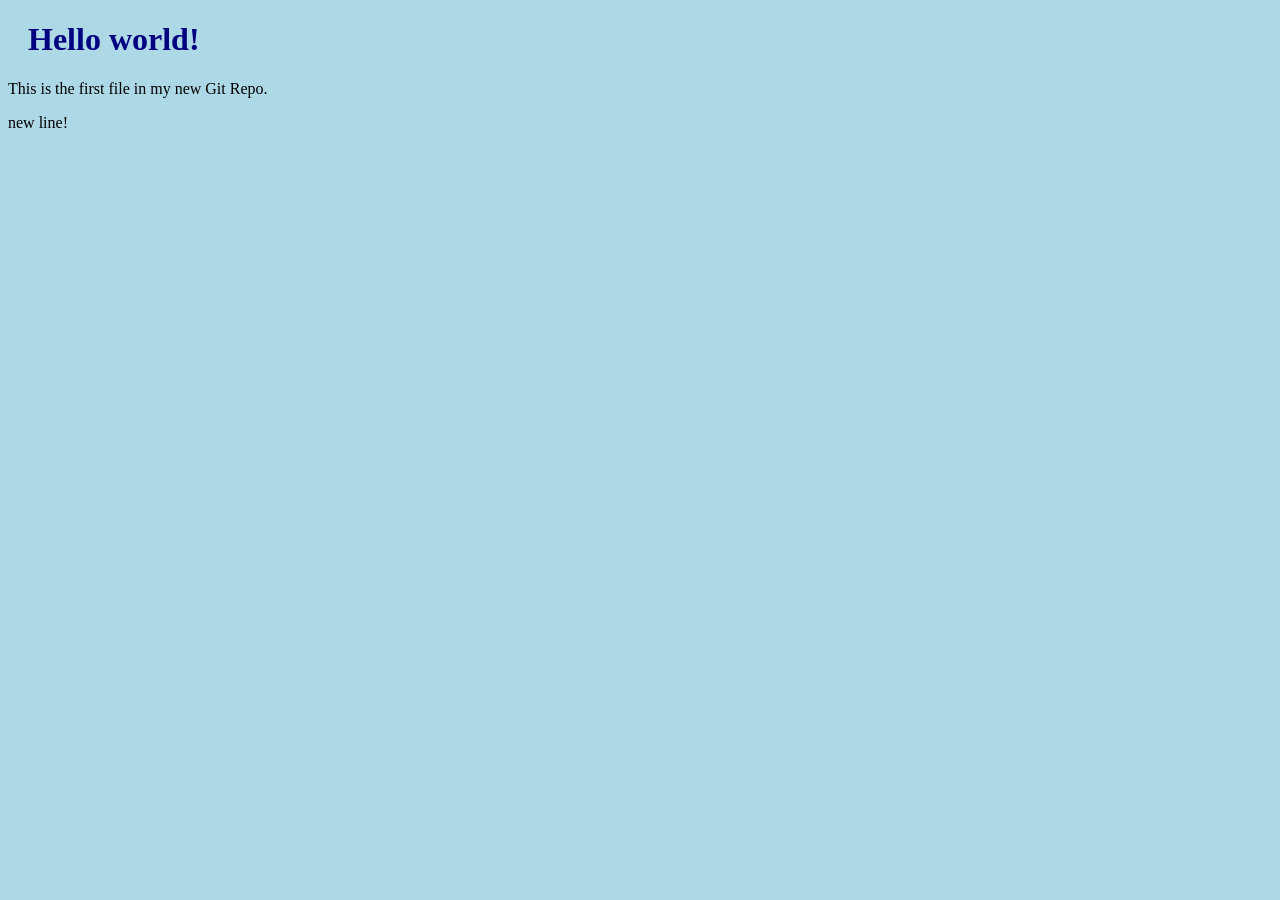
==== index.html @ baff513d "updated index.html with new line" ====
<!DOCTYPE html>
<html>
<head>
<title>Hello World!</title>
<link rel="stylesheet" href="bluestyle.css">
</head>
<body>

<h1>Hello world!</h1>
<p>This is the first file in my new Git Repo.</p>
<p>new line!</p>

</body>
</html>
---- bluestyle.css ----
body {
background-color: lightblue;
}

h1 {
color: navy;
margin-left: 20px;
}
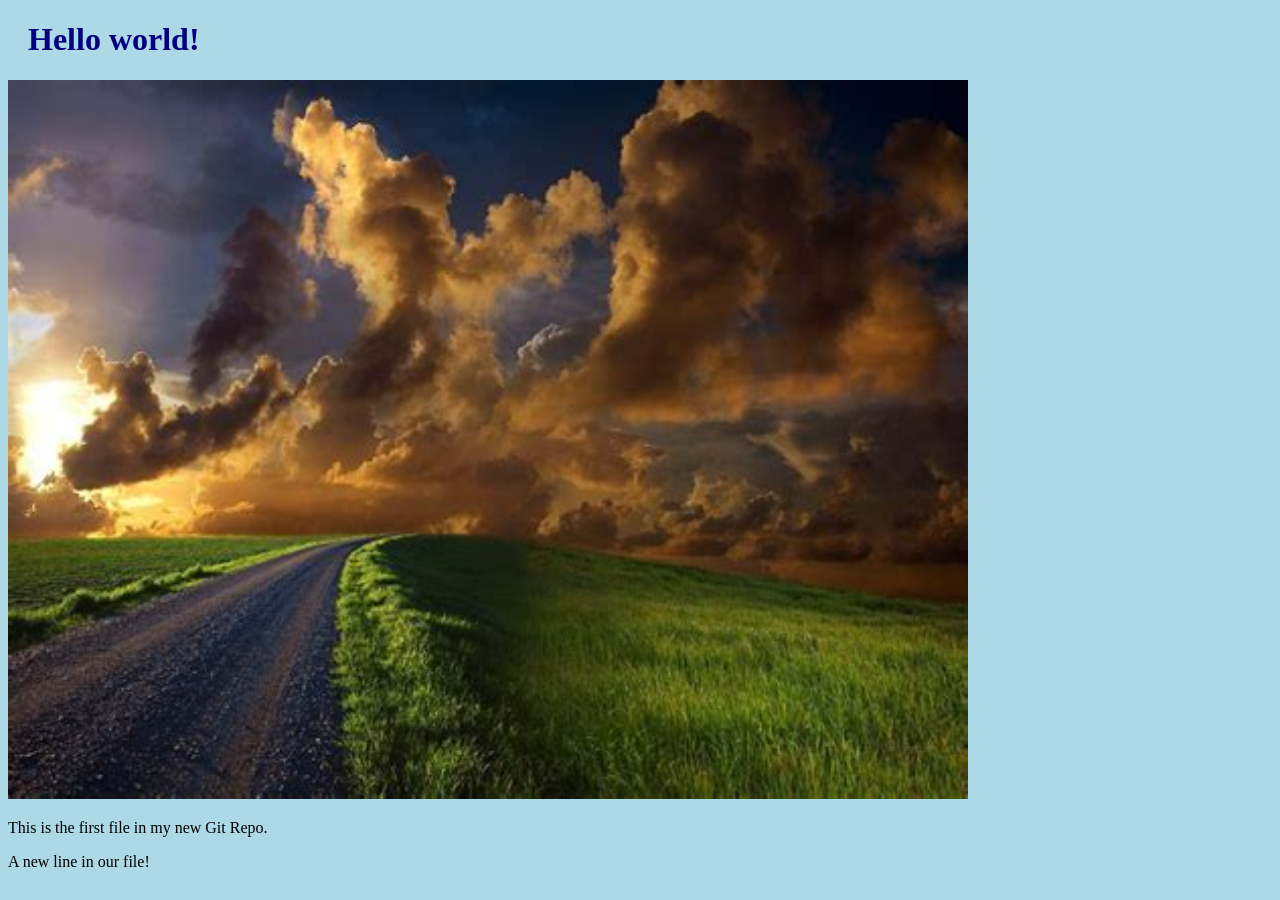
==== commit f29eceb5: "Added image to index.html" ====
--- a/index.html
+++ b/index.html
@@ -1,4 +1,4 @@
-<!DOCTYPE html>
+ <!DOCTYPE html>
 <html>
 <head>
 <title>Hello World!</title>
@@ -7,8 +7,10 @@
 <body>
 
 <h1>Hello world!</h1>
+<div><img src="img_hello_world.jpg" alt="Hello World from Space"
+style="width:100%;max-width:960px"></div>
 <p>This is the first file in my new Git Repo.</p>
-<p>new line!</p>
+<p>A new line in our file!</p>
 
 </body>
 </html> 
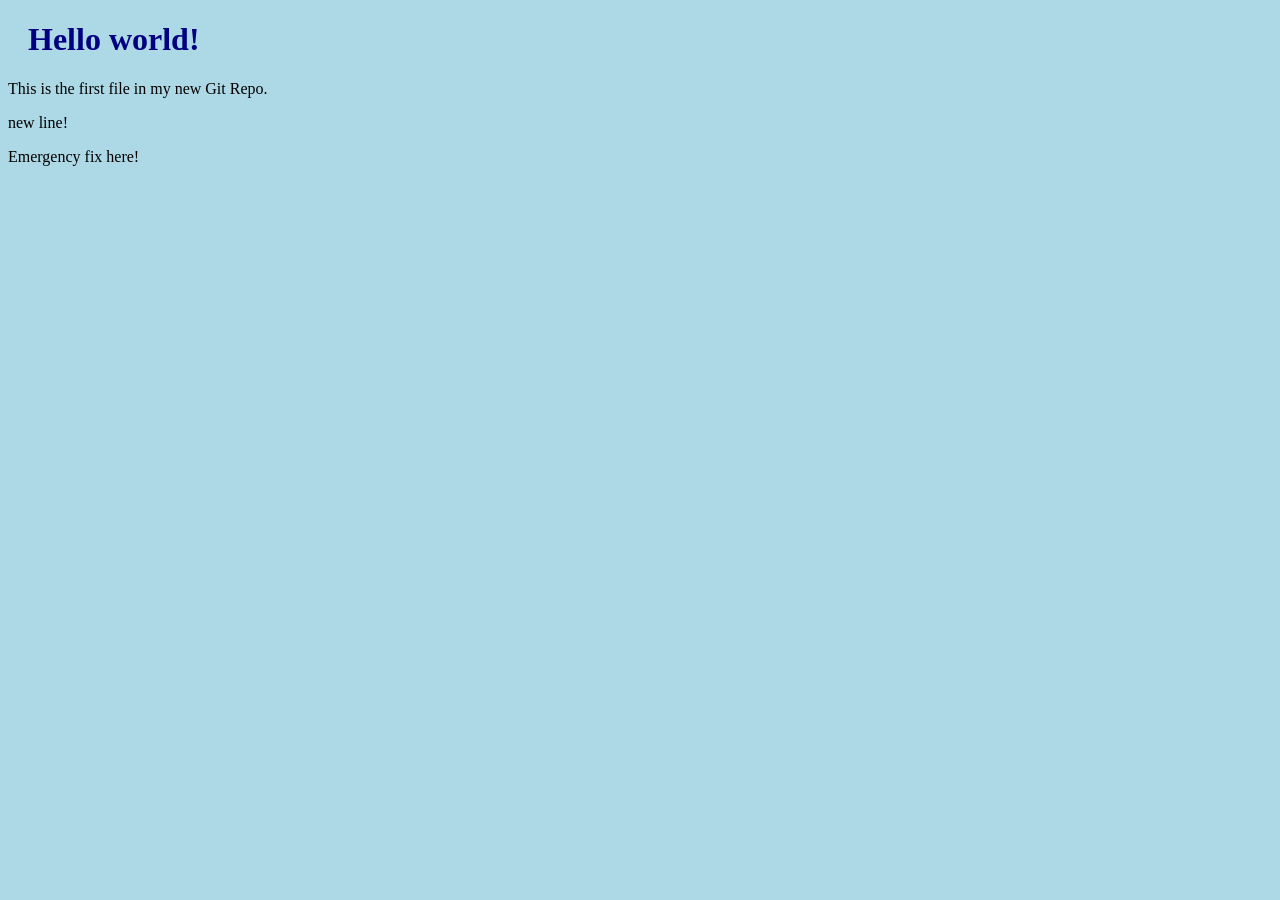
==== commit 49a4a2b5: "updated index.html with emergency fix" ====
--- a/index.html
+++ b/index.html
@@ -1,4 +1,4 @@
- <!DOCTYPE html>
+<!DOCTYPE html>
 <html>
 <head>
 <title>Hello World!</title>
@@ -7,10 +7,9 @@
 <body>
 
 <h1>Hello world!</h1>
-<div><img src="img_hello_world.jpg" alt="Hello World from Space"
-style="width:100%;max-width:960px"></div>
 <p>This is the first file in my new Git Repo.</p>
-<p>A new line in our file!</p>
+<p>new line!</p>
+<p>Emergency fix here!</p>
 
 </body>
 </html> 
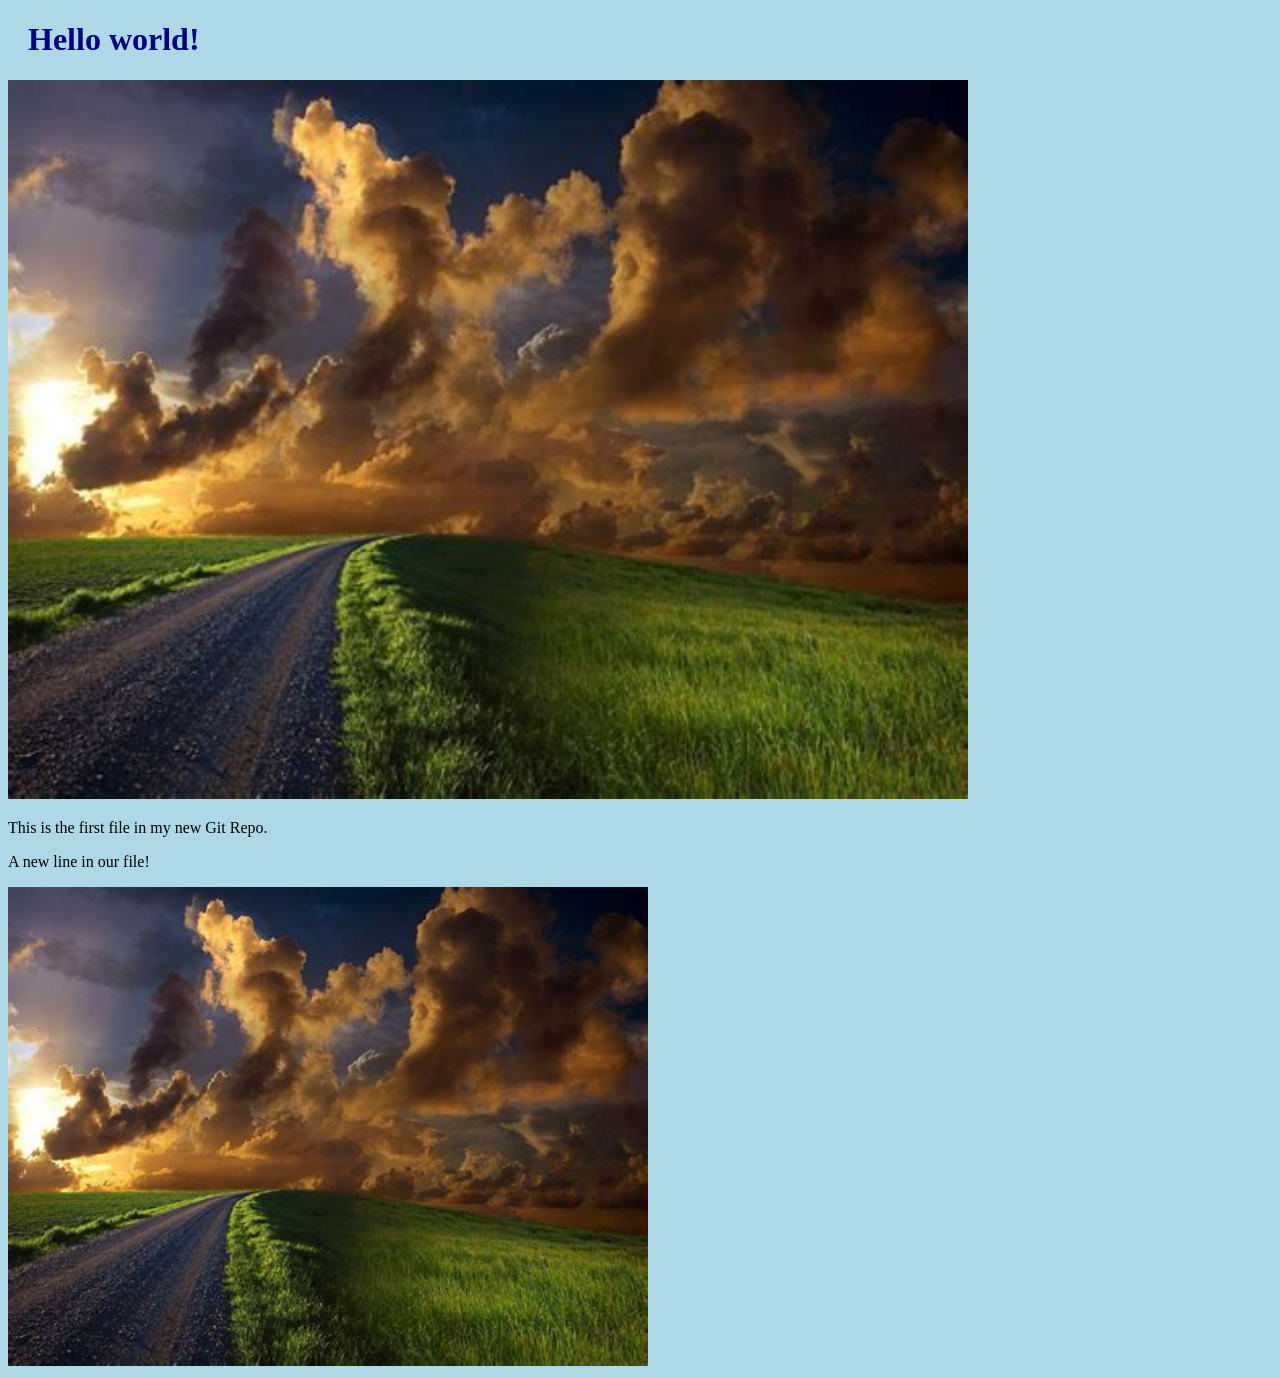
==== commit 55f3d7f6: "Added another image" ====
--- a/index.html
+++ b/index.html
@@ -1,4 +1,4 @@
-<!DOCTYPE html>
+ <!DOCTYPE html>
 <html>
 <head>
 <title>Hello World!</title>
@@ -7,9 +7,11 @@
 <body>
 
 <h1>Hello world!</h1>
+<div><img src="img_hello_world.jpg" alt="Hello World from Space"
+style="width:100%;max-width:960px"></div>
 <p>This is the first file in my new Git Repo.</p>
-<p>new line!</p>
-<p>Emergency fix here!</p>
+<p>A new line in our file!</p>
+<div><img src="img_hello_git.jpg" alt="Hello Git" style="width:100%;max-width:640px"></div>
 
 </body>
 </html> 
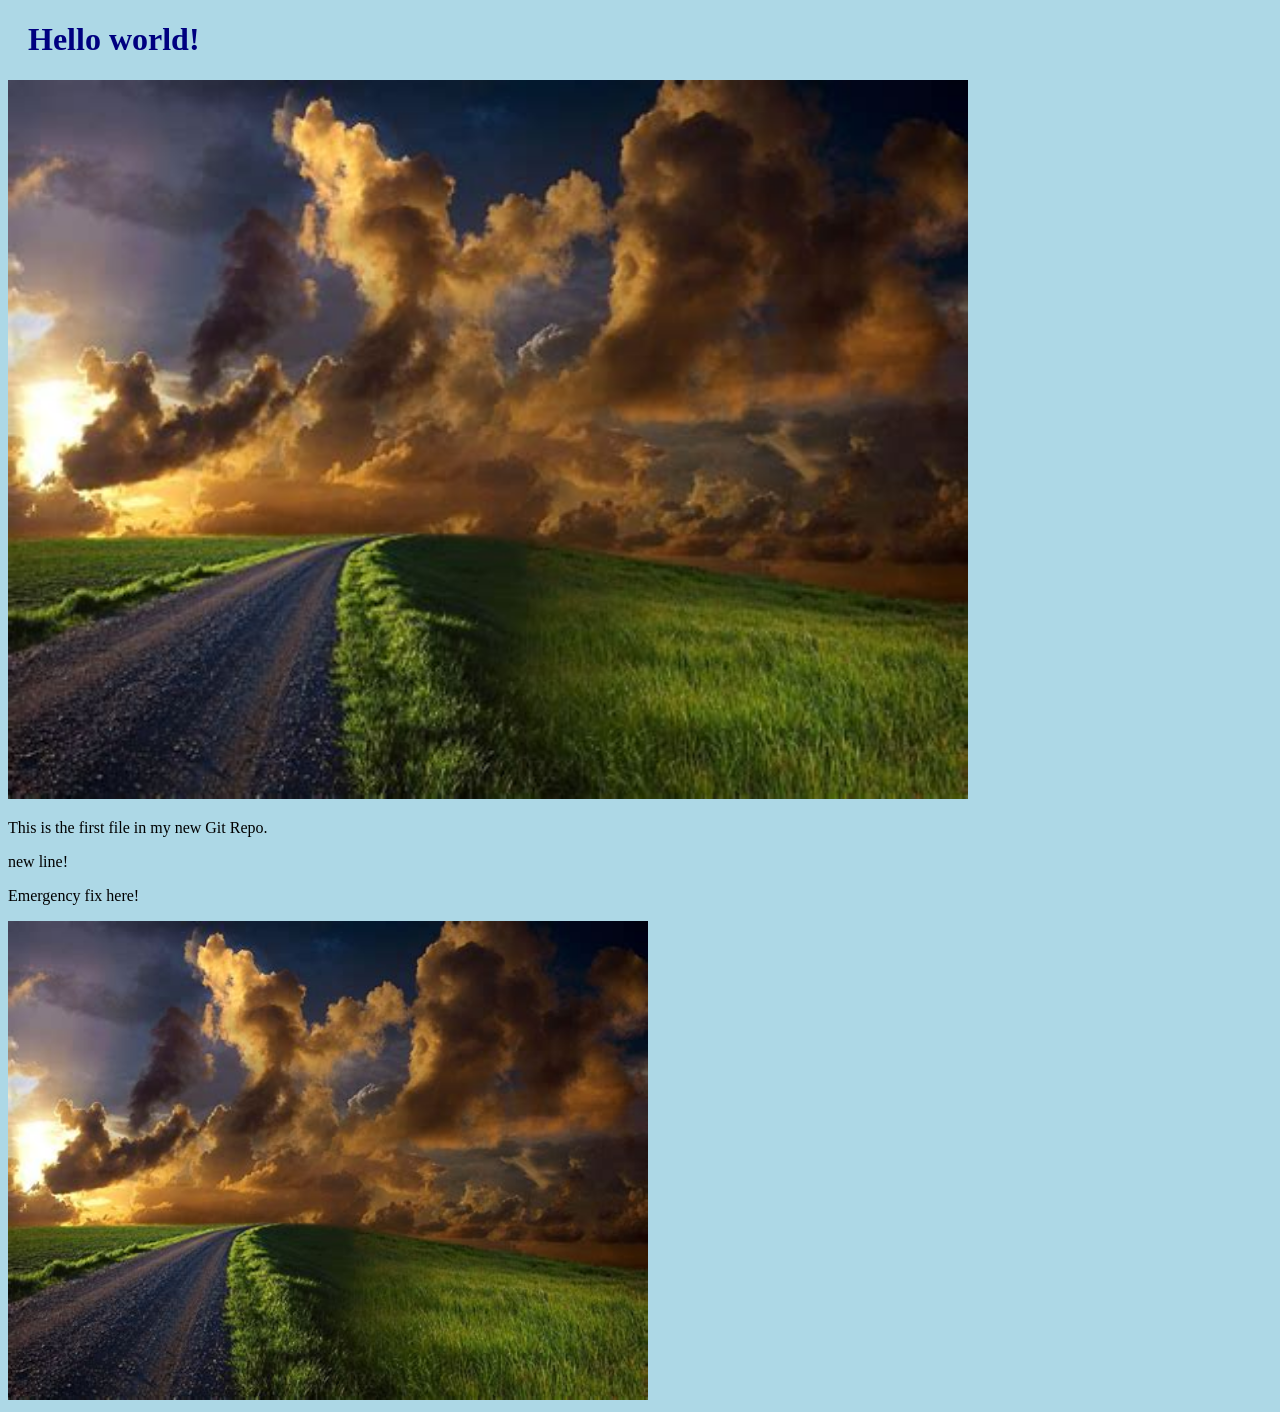
==== commit b9829a19: "merged with hello-world-iamges branch" ====
--- a/index.html
+++ b/index.html
@@ -10,7 +10,8 @@
 <div><img src="img_hello_world.jpg" alt="Hello World from Space"
 style="width:100%;max-width:960px"></div>
 <p>This is the first file in my new Git Repo.</p>
-<p>A new line in our file!</p>
+<p>new line!</p>
+<p>Emergency fix here!</p>
 <div><img src="img_hello_git.jpg" alt="Hello Git" style="width:100%;max-width:640px"></div>
 
 </body>
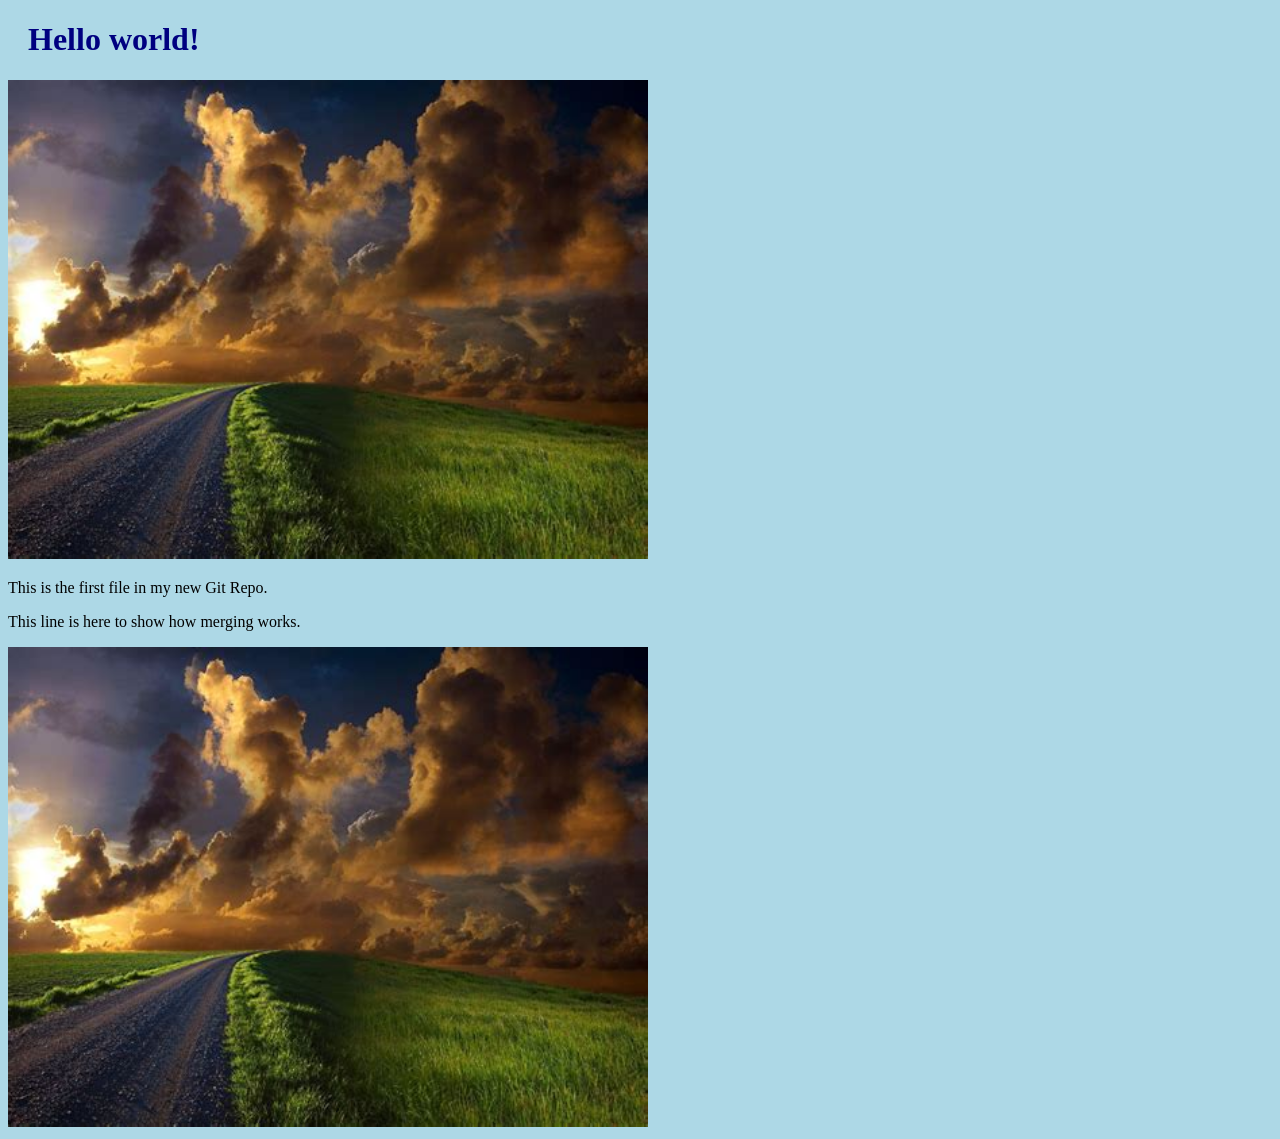
==== commit ddfa3f31: "Updated index.html resized images" ====
--- a/index.html
+++ b/index.html
@@ -1,4 +1,4 @@
- <!DOCTYPE html>
+<!DOCTYPE html>
 <html>
 <head>
 <title>Hello World!</title>
@@ -7,12 +7,10 @@
 <body>
 
 <h1>Hello world!</h1>
-<div><img src="img_hello_world.jpg" alt="Hello World from Space"
-style="width:100%;max-width:960px"></div>
+<div><img src="img_hello_world.jpg" alt="Hello World from Space" style="width:100%;max-width:640px"></div>
 <p>This is the first file in my new Git Repo.</p>
-<p>new line!</p>
-<p>Emergency fix here!</p>
+<p>This line is here to show how merging works.</p>
 <div><img src="img_hello_git.jpg" alt="Hello Git" style="width:100%;max-width:640px"></div>
 
 </body>
-</html> +</html>
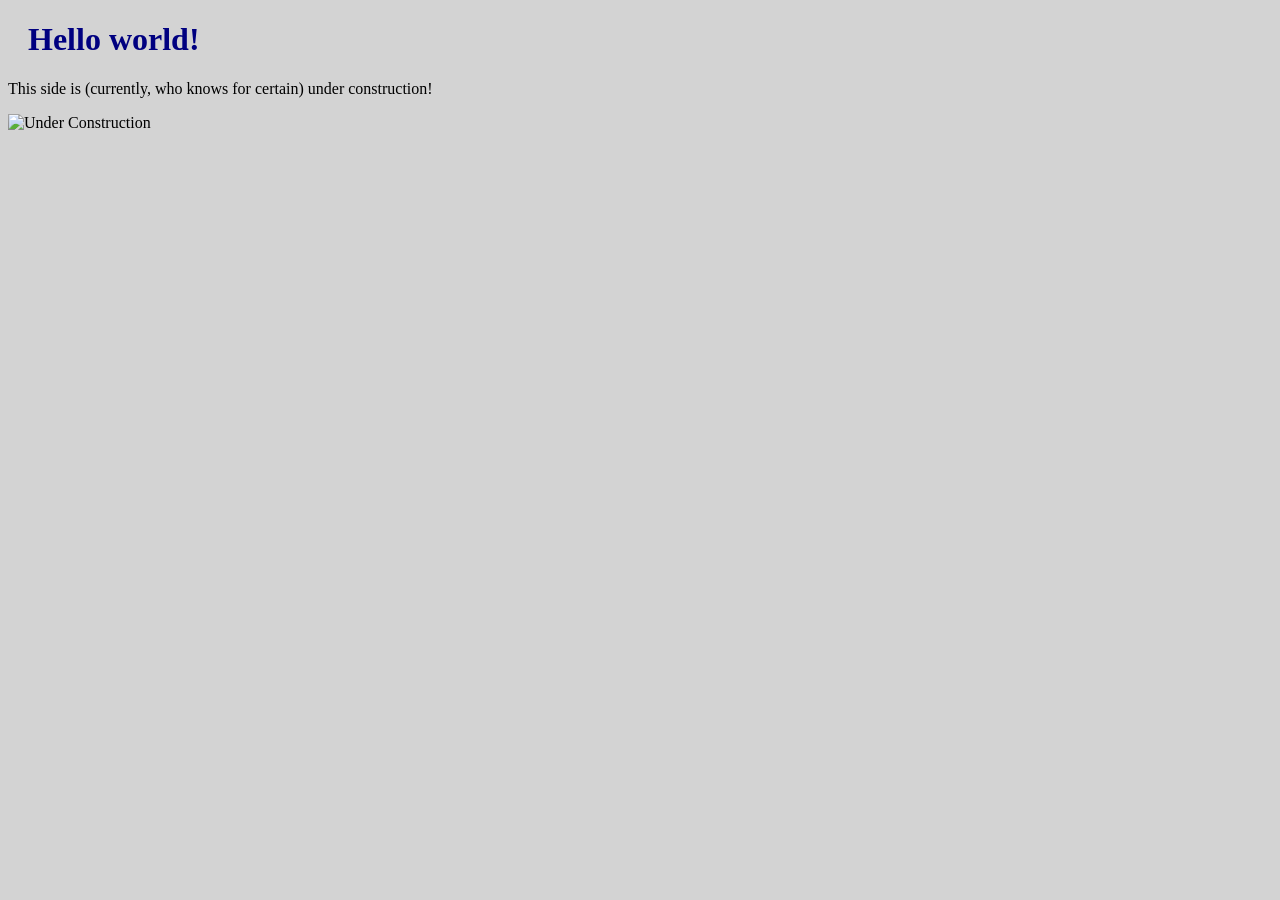
==== commit 13dac7b7: "Update index.html" ====
--- a/index.html
+++ b/index.html
@@ -1,16 +1,14 @@
 <!DOCTYPE html>
 <html>
 <head>
-<title>Hello World!</title>
-<link rel="stylesheet" href="bluestyle.css">
+<title>Here I am!</title>
+<link rel="stylesheet" href="style.css">
 </head>
 <body>
 
 <h1>Hello world!</h1>
-<div><img src="img_hello_world.jpg" alt="Hello World from Space" style="width:100%;max-width:640px"></div>
-<p>This is the first file in my new Git Repo.</p>
-<p>This line is here to show how merging works.</p>
-<div><img src="img_hello_git.jpg" alt="Hello Git" style="width:100%;max-width:640px"></div>
+<p id="underConstruction">This side is (currently, who knows for certain) under construction!</p>
+<img id="imgUnderConstruction" src="under-construction" alt="Under Construction">
 
 </body>
-</html>+</html>
--- a/style.css
+++ b/style.css
@@ -0,0 +1,8 @@
+body {
+background-color: lightgrey;
+}
+
+h1 {
+color: navy;
+margin-left: 20px;
+} 
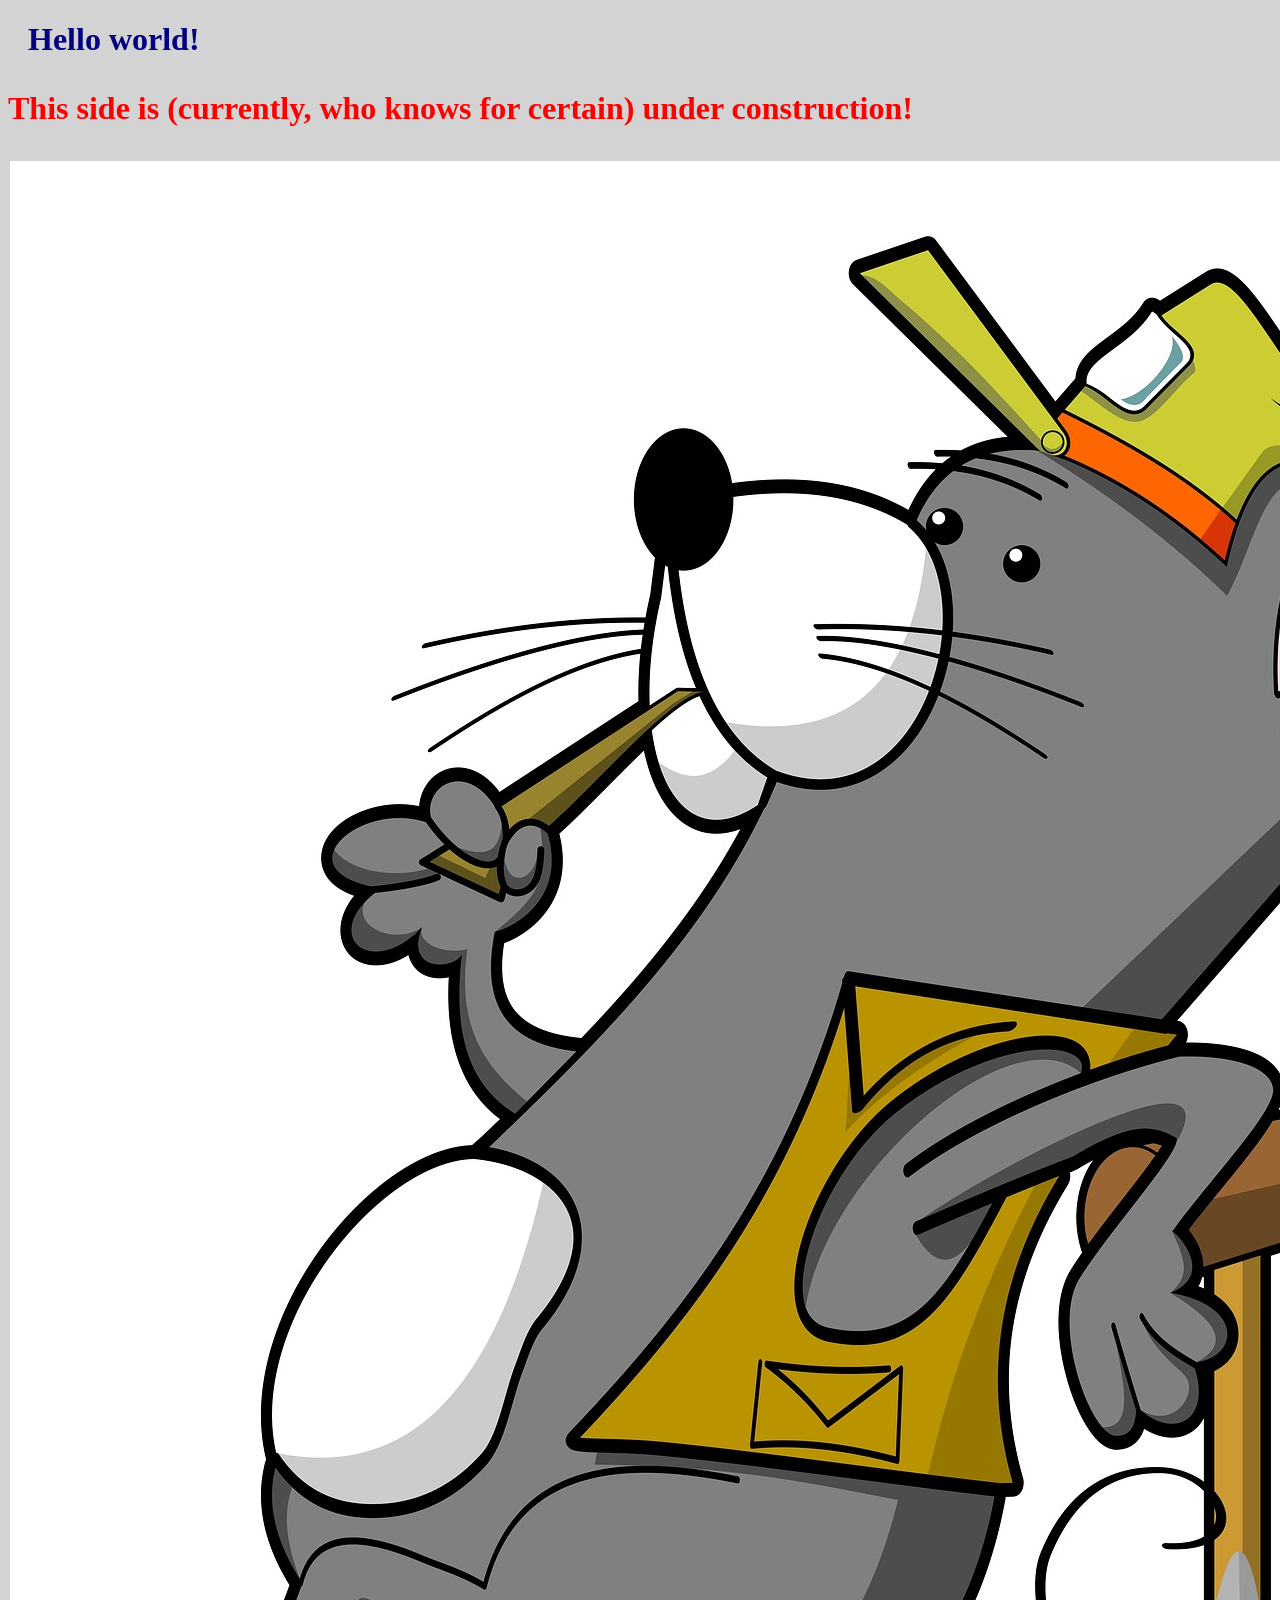
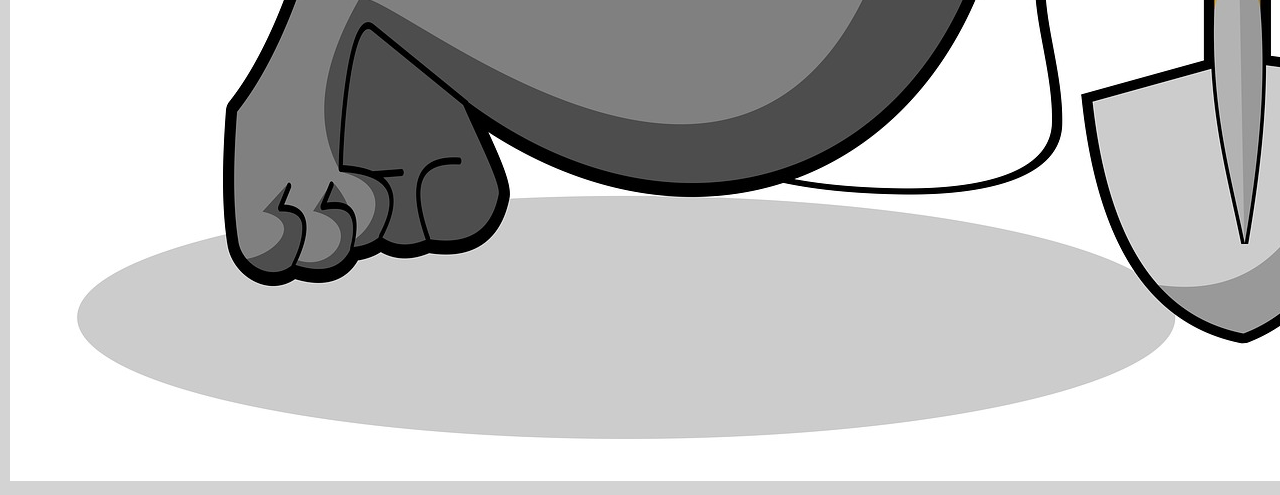
==== commit 1183b5ad: "Update index.html" ====
--- a/index.html
+++ b/index.html
@@ -8,7 +8,7 @@
 
 <h1>Hello world!</h1>
 <p id="underConstruction">This side is (currently, who knows for certain) under construction!</p>
-<img id="imgUnderConstruction" src="under-construction" alt="Under Construction">
+<img id="imgUnderConstruction" src="under-construction.jpg" alt="Under Construction">
 
 </body>
 </html>
--- a/style.css
+++ b/style.css
@@ -6,3 +6,14 @@
 color: navy;
 margin-left: 20px;
 } 
+
+#underConstruction {
+color: red;
+font-weight: bold;
+font-size: 200%;
+}
+
+#imgUnderConstruction {
+border: 2px;
+padding: 2px;
+}
